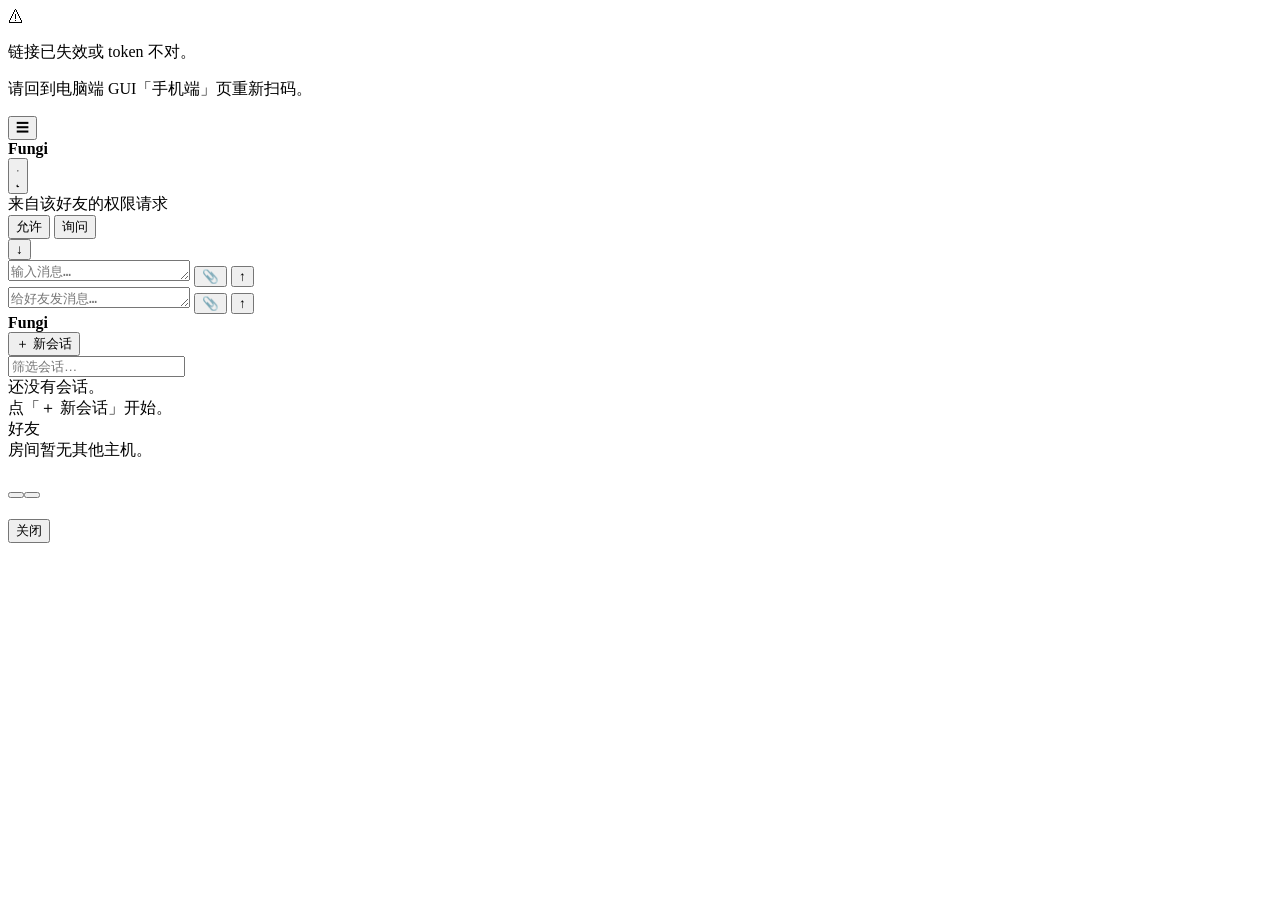
==== web/m.html @ ff66aa21 "feat(webui): the header reads the output rate (tok/s) — spec §64 切换主题左边多一个实时读数：本页自己数流式 chunk（一个 chun" ====
<!DOCTYPE html><html lang="zh-CN"><head>
<meta charset="utf-8">
<meta name="viewport" content="width=device-width,initial-scale=1,maximum-scale=1,user-scalable=no,viewport-fit=cover">
<meta name="theme-color" content="#f0f2f8">
<title>Fungi</title>
<link rel="stylesheet" href="/m.css">
<script src="/vendor/marked.min.js"></script>
</head><body>
<div id="rescan-overlay"><div class="rescan-card">
  <div class="rescan-icon">&#x26A0;</div>
  <p>链接已失效或 token 不对。</p>
  <p class="rescan-hint">请回到电脑端 GUI「手机端」页重新扫码。</p>
</div></div>
<div id="app">
  <main id="chat-page">
    <header id="topbar">
      <button id="btn-menu" title="会话列表">&#x2630;</button>
      <button id="btn-back" title="返回会话" hidden>&#x2190;</button>
      <div id="title-wrap">
        <strong id="session-title">Fungi</strong>
        <span id="model-name"></span>
      </div>
      <span id="tok-rate" title="输出速率：每秒输出 token 数（流式 chunk ≈ 1 token）"></span>
      <button id="theme-switch" title="切换深浅主题">
        <svg class="theme-ic ic-sun" viewBox="0 0 24 24"><circle cx="12" cy="12" r="4"/><path d="M12 2v2M12 20v2M4.9 4.9l1.4 1.4M17.7 17.7l1.4 1.4M2 12h2M20 12h2M4.9 19.1l1.4-1.4M17.7 6.3l1.4-1.4"/></svg>
        <svg class="theme-ic ic-moon" viewBox="0 0 24 24"><path d="M21 12.8A9 9 0 1 1 11.2 3a7 7 0 0 0 9.8 9.8z"/></svg>
      </button>
    </header>
    <div id="friend-bar" class="hidden">
      <span class="friend-bar-label">来自该好友的权限请求</span>
      <div id="consent-seg">
        <button data-v="allow">允许</button>
        <button data-v="ask" class="on">询问</button>
      </div>
    </div>
    <div id="asks-banner"></div>
    <div id="chat-wrap">
      <div id="agent-tray"></div>
      <div id="messages"></div>
      <button id="scroll-bottom" title="回到底部">&#x2193;</button>
    </div>
    <div id="status"></div>
    <div id="input-area">
      <input type="file" id="file-input" multiple hidden>
      <textarea id="input" rows="1" placeholder="输入消息…" autocomplete="off"></textarea>
      <button id="btn-file" title="发送文件">&#x1F4CE;</button>
      <button id="btn-send" title="发送">&#x2191;</button>
    </div>
    <div id="friend-input-area" class="hidden">
      <input type="file" id="friend-file-input" multiple hidden>
      <textarea id="friend-input" rows="1" placeholder="给好友发消息…" autocomplete="off"></textarea>
      <button id="friend-file" title="发文件">&#x1F4CE;</button>
      <button id="friend-send" title="发送">&#x2191;</button>
    </div>
    <div id="drawer-scrim"></div>
  </main>
  <aside id="drawer">
    <div class="drawer-header">
      <div class="drawer-brand"><span class="dot"></span><strong>Fungi</strong></div>
      <button id="btn-new-session">&#xFF0B; 新会话</button>
    </div>
    <div class="drawer-filter"><input type="text" id="session-filter" placeholder="筛选会话…" autocomplete="off" spellcheck="false"></div>
    <div id="session-list"><div id="session-list-empty">还没有会话。<br>点「＋ 新会话」开始。</div></div>
    <div id="friends-header">好友 <span id="friends-count"></span></div>
    <div id="friend-list"></div>
    <div id="friends-empty">房间暂无其他主机。</div>
  </aside>
</div>
<div id="confirm-overlay"><div id="confirm-modal" role="dialog" aria-modal="true">
  <h2 id="confirm-title"></h2>
  <p id="confirm-message"></p>
  <div class="confirm-actions"><button id="confirm-cancel"></button><button id="confirm-ok"></button></div>
</div></div>
<div id="xfer-overlay"><div id="xfer-modal" role="dialog" aria-modal="true" aria-labelledby="xfer-title">
  <h2 id="xfer-title"></h2>
  <div id="xfer-steps"></div>
  <div class="xfer-actions"><button id="xfer-close">关闭</button></div>
</div></div>
<div id="agent-modal-overlay"></div>
<script src="/vendor/gsap.min.js"></script>
<script src="/common.js"></script>
<script src="/m.js"></script>
</body></html>
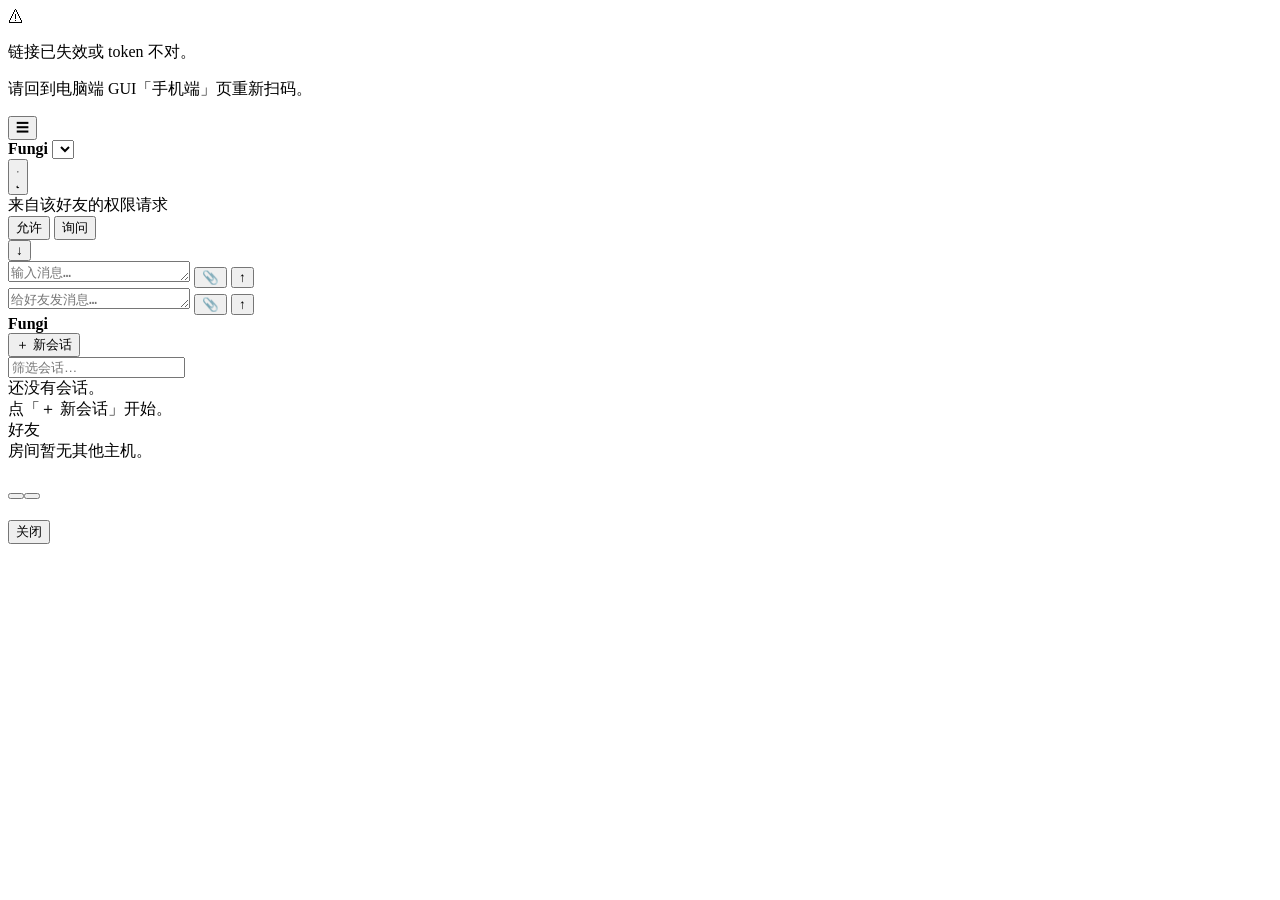
==== commit 65c1b573: "feat(models): 模型下拉列表 —— 启动器与 WebUI 头部都改成「选中哪个用哪个」（spec §66） 用户 2026-09-25：「模型下拉列表 / 启动器除现有输入框以外,添加模型" ====
--- a/web/m.html
+++ b/web/m.html
@@ -18,9 +18,9 @@
       <button id="btn-back" title="返回会话" hidden>&#x2190;</button>
       <div id="title-wrap">
         <strong id="session-title">Fungi</strong>
-        <span id="model-name"></span>
+        <select id="model-select" title="当前模型：下拉即切换，切换后自动测一次调用"></select>
       </div>
-      <span id="tok-rate" title="输出速率：每秒输出 token 数（流式 chunk ≈ 1 token）"></span>
+      <span id="tok-rate" title="输出速率：每秒输出 token 数（流式 chunk ≈ 1 token）；停笔停在最后一个数，新会话才清空"></span>
       <button id="theme-switch" title="切换深浅主题">
         <svg class="theme-ic ic-sun" viewBox="0 0 24 24"><circle cx="12" cy="12" r="4"/><path d="M12 2v2M12 20v2M4.9 4.9l1.4 1.4M17.7 17.7l1.4 1.4M2 12h2M20 12h2M4.9 19.1l1.4-1.4M17.7 6.3l1.4-1.4"/></svg>
         <svg class="theme-ic ic-moon" viewBox="0 0 24 24"><path d="M21 12.8A9 9 0 1 1 11.2 3a7 7 0 0 0 9.8 9.8z"/></svg>
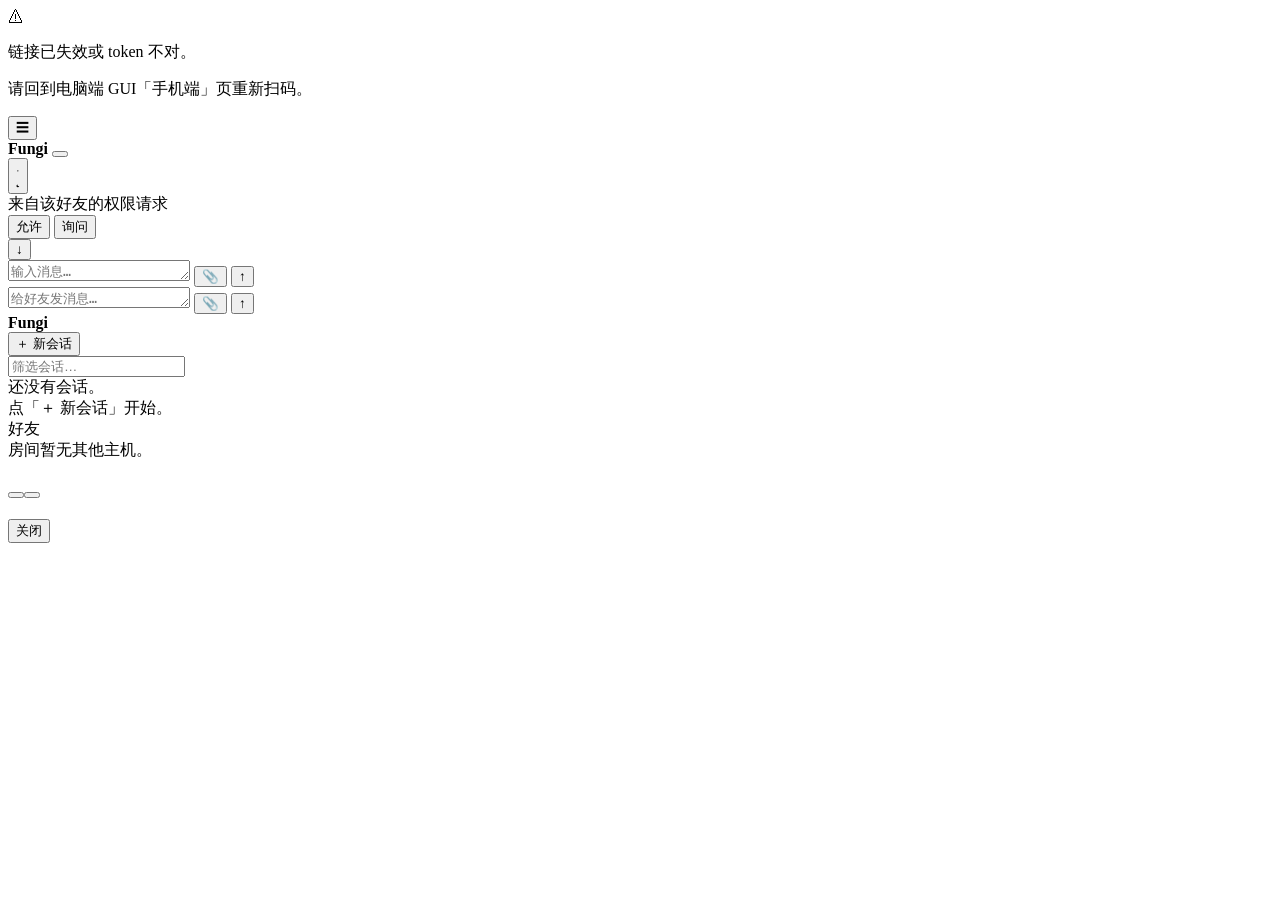
==== commit f4b400af: "feat(models): 下拉列表自绘（风格/动效）+ 每个模型记住自己的端点与密钥（spec §66.7 §68） 用户 2026-09-25 两条原话： - 「还有你的Web端怎么回事？风格和原" ====
--- a/web/m.html
+++ b/web/m.html
@@ -18,7 +18,7 @@
       <button id="btn-back" title="返回会话" hidden>&#x2190;</button>
       <div id="title-wrap">
         <strong id="session-title">Fungi</strong>
-        <select id="model-select" title="当前模型：下拉即切换，切换后自动测一次调用"></select>
+        <button type="button" id="model-select" title="当前模型：点开换一个，换完自动测一次调用"></button>
       </div>
       <span id="tok-rate" title="输出速率：每秒输出 token 数（流式 chunk ≈ 1 token）；停笔停在最后一个数，新会话才清空"></span>
       <button id="theme-switch" title="切换深浅主题">
